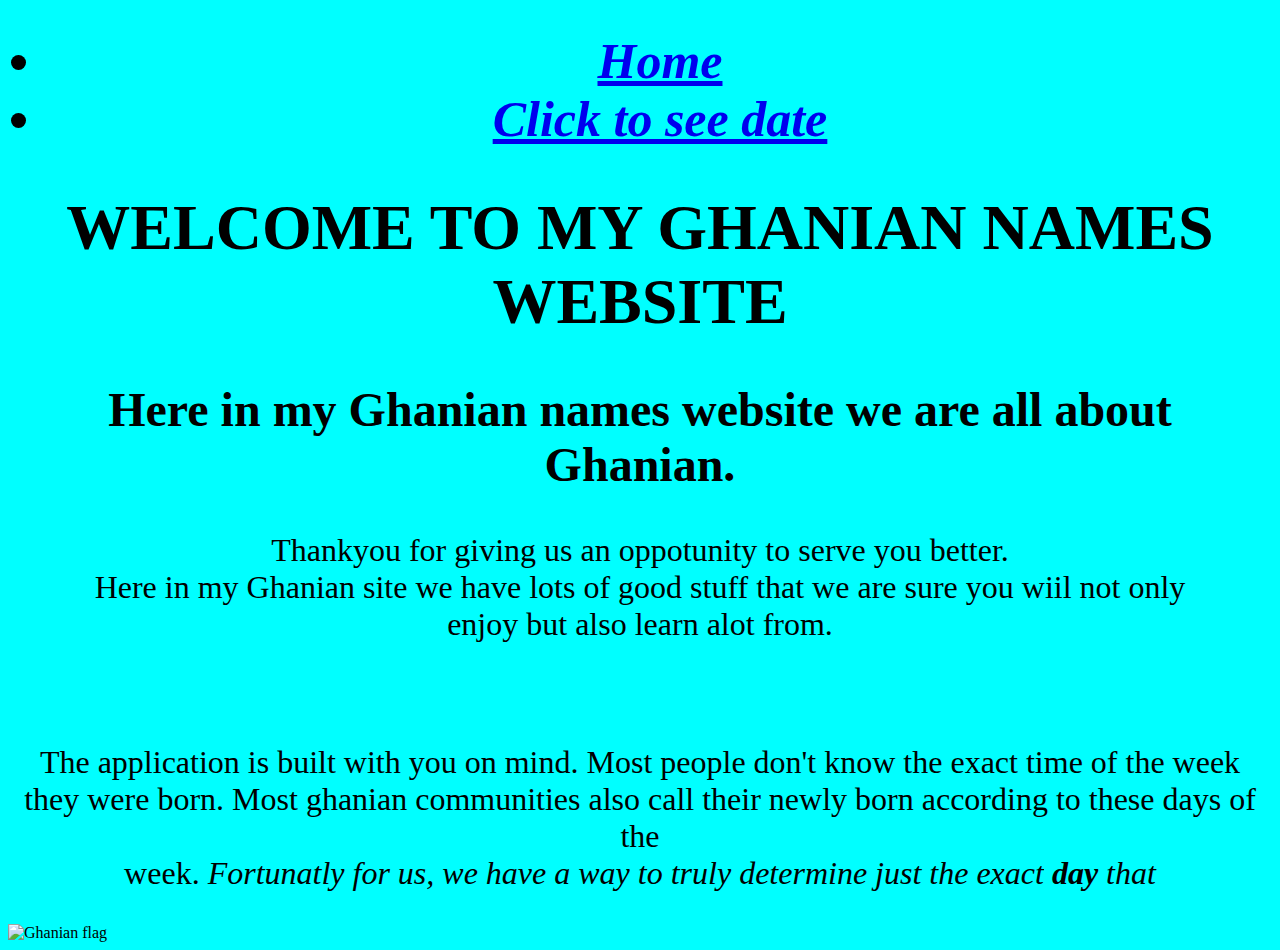
==== index.html @ 2b7a52fc "update" ====
<!DOCTYPE html>
<html lang="en">
<head>
    <meta charset="UTF-8">
    <meta name="viewport" content="width=device-width, initial-scale=1.0">
    <title>Ghanian website</title>
    <link rel="stylesheet" type="text/css" href="index.css">

</head>
<body>
    <div id=two>
    <nav>
        <ul>
            <li><a href=index.html>Home</a> </li>
            <li><a href=about.html>Click to see date</a></li>
        </ul>
    </nav>

    
        
            <h1>WELCOME TO MY GHANIAN NAMES WEBSITE</h1>
            <h2>Here in my Ghanian names website we are all about Ghanian.</h2>
    </div>
    <section>
        <div id=three>

            <p>Thankyou for giving us an oppotunity to serve you better.<br>
                  Here in my Ghanian site we have lots of good stuff that we are sure you wiil not only<br>
                   enjoy but also learn alot from.</p><br>
           <p>The application is built with you on mind. Most people don't know the exact time of the week<br>
             they were born. Most ghanian communities also call their newly born according to these days of the <br>
            week.   <em>Fortunatly for us, we have a way to truly determine just the exact<strong styles="bold"> day</strong> that</em></p>
             </div>
             <div id=four>
                 <img src="https://bit.ly/2uGV0d2" length="200" width="auto" alt="Ghanian flag">
             </div>
    </section>
</body>
</html>
---- index.css ----
*{
    background-color: cyan;
}
#two{
    background-color: cyan;
    text-align: center;
    font-size: xx-large;
}

nav li{
    font-size: 50px;
    font-weight: bolder;
    font-style: italic;
    font-stretch: expanded;
    text-align: center;
}

#one{
    font-size: larger;
    width:400px
    border: 2px solid black;
    text-align:center;
}
#three{
    text-align: center;
    font-size: xx-large;
    background-color: cyan;
}
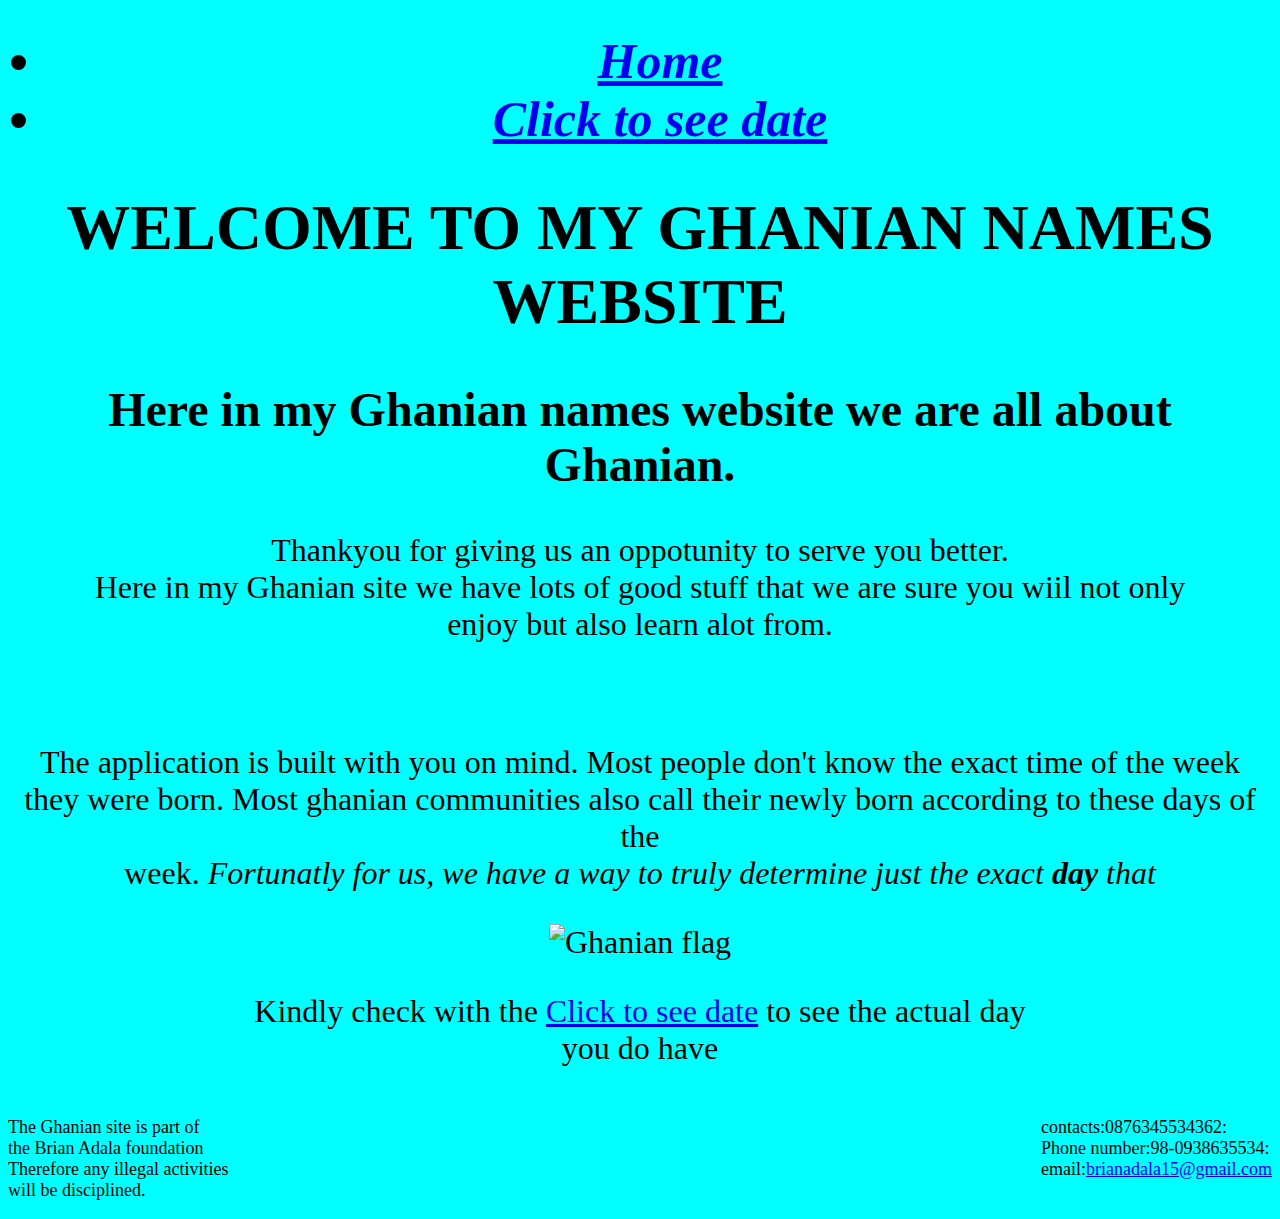
==== commit b23ce303: "update" ====
--- a/index.html
+++ b/index.html
@@ -32,8 +32,26 @@
             week.   <em>Fortunatly for us, we have a way to truly determine just the exact<strong styles="bold"> day</strong> that</em></p>
              </div>
              <div id=four>
-                 <img src="https://bit.ly/2uGV0d2" length="200" width="auto" alt="Ghanian flag">
+                 <img src="https://bit.ly/2uGV0d2" length="200" width="auto" alt="Ghanian flag"><br>
+                 <p>Kindly check with the <a href=about.html>Click to see date</a> to see the actual day<br>
+                you do have</p>
+
              </div>
     </section>
+    <footer>
+        <div id=five>
+<p>The Ghanian site is part of<br>
+the Brian Adala foundation<br> 
+Therefore any illegal activities <br>
+will be disciplined.</p>
+        </div>
+        <div id=six>
+            <p>contacts:0876345534362:<br>
+            Phone number:98-0938635534:<br>
+            email:<a href="brianadala15@gmail.com">brianadala15@gmail.com</a>
+        </p>
+
+        </div>
+    </footer>
 </body>
 </html>--- a/index.css
+++ b/index.css
@@ -25,4 +25,17 @@
     text-align: center;
     font-size: xx-large;
     background-color: cyan;
+}
+#four{
+    text-align: center;
+    font-size: xx-large;
+}
+#five{
+    font-size: 18px;
+    float:left;
+}
+#six{
+    font-size: 18px;
+    float:right;
+
 }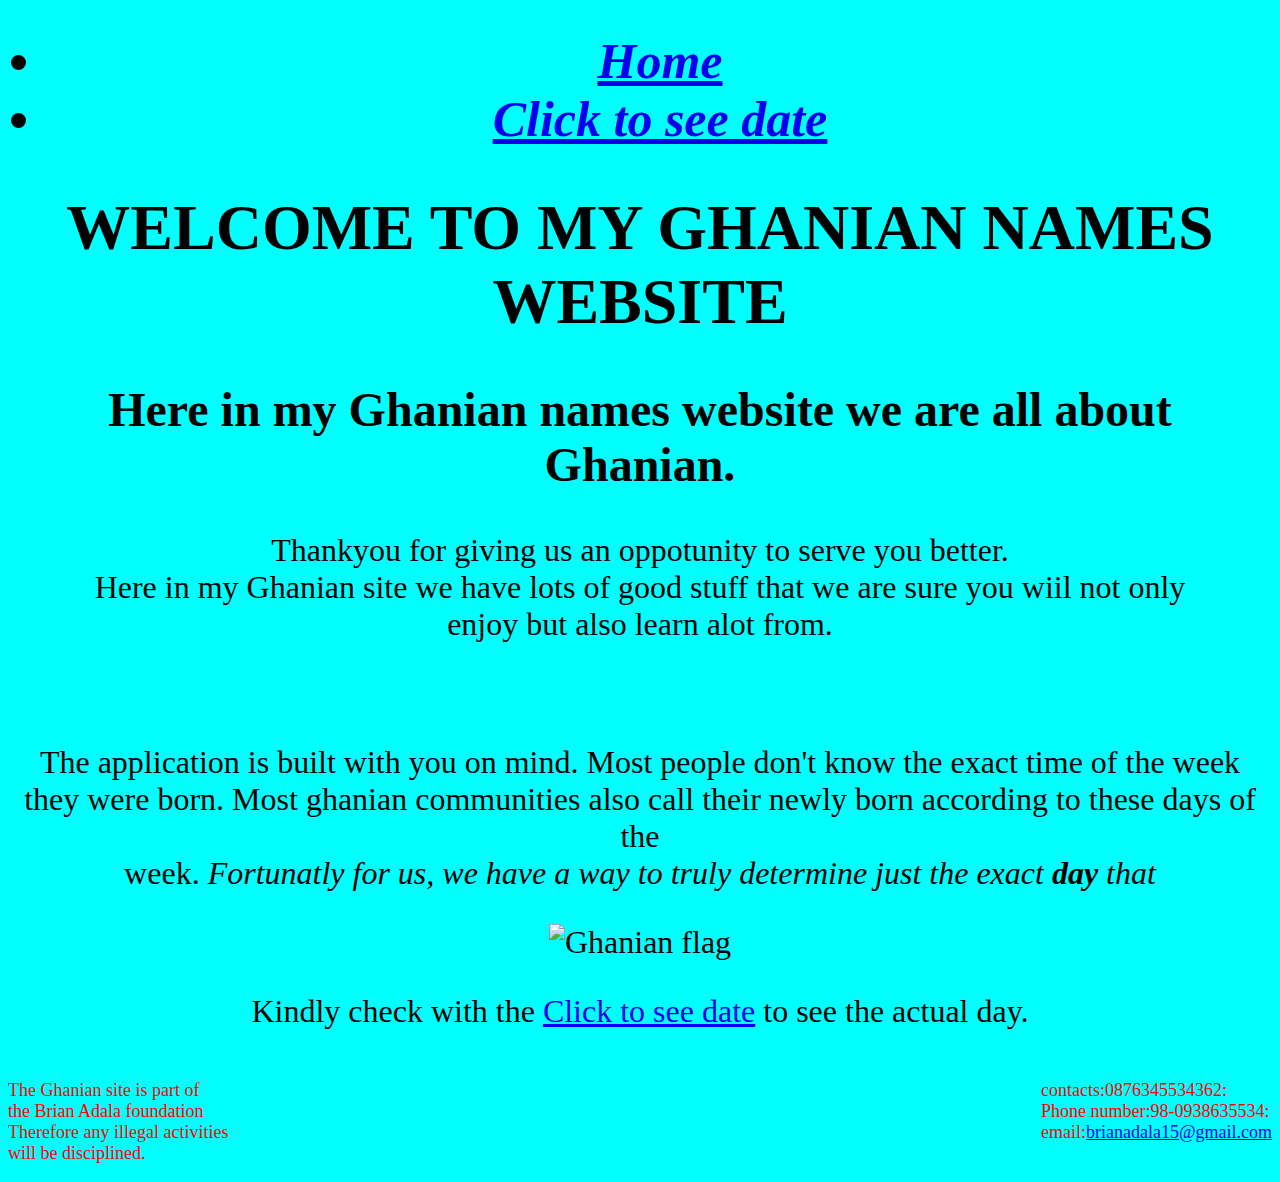
==== commit a40e9073: "update" ====
--- a/index.html
+++ b/index.html
@@ -33,8 +33,8 @@
              </div>
              <div id=four>
                  <img src="https://bit.ly/2uGV0d2" length="200" width="auto" alt="Ghanian flag"><br>
-                 <p>Kindly check with the <a href=about.html>Click to see date</a> to see the actual day<br>
-                you do have</p>
+                 <p>Kindly check with the <a href=about.html>Click to see date</a> to see the actual day.<br></p>
+        
 
              </div>
     </section>
@@ -52,6 +52,9 @@
         </p>
 
         </div>
+        <div id=seven>
+
+        </div>
     </footer>
 </body>
 </html>--- a/index.css
+++ b/index.css
@@ -33,9 +33,13 @@
 #five{
     font-size: 18px;
     float:left;
+    color: red;
 }
 #six{
     font-size: 18px;
     float:right;
-
+    color:red;
+}
+#seven{
+    text-align: center;
 }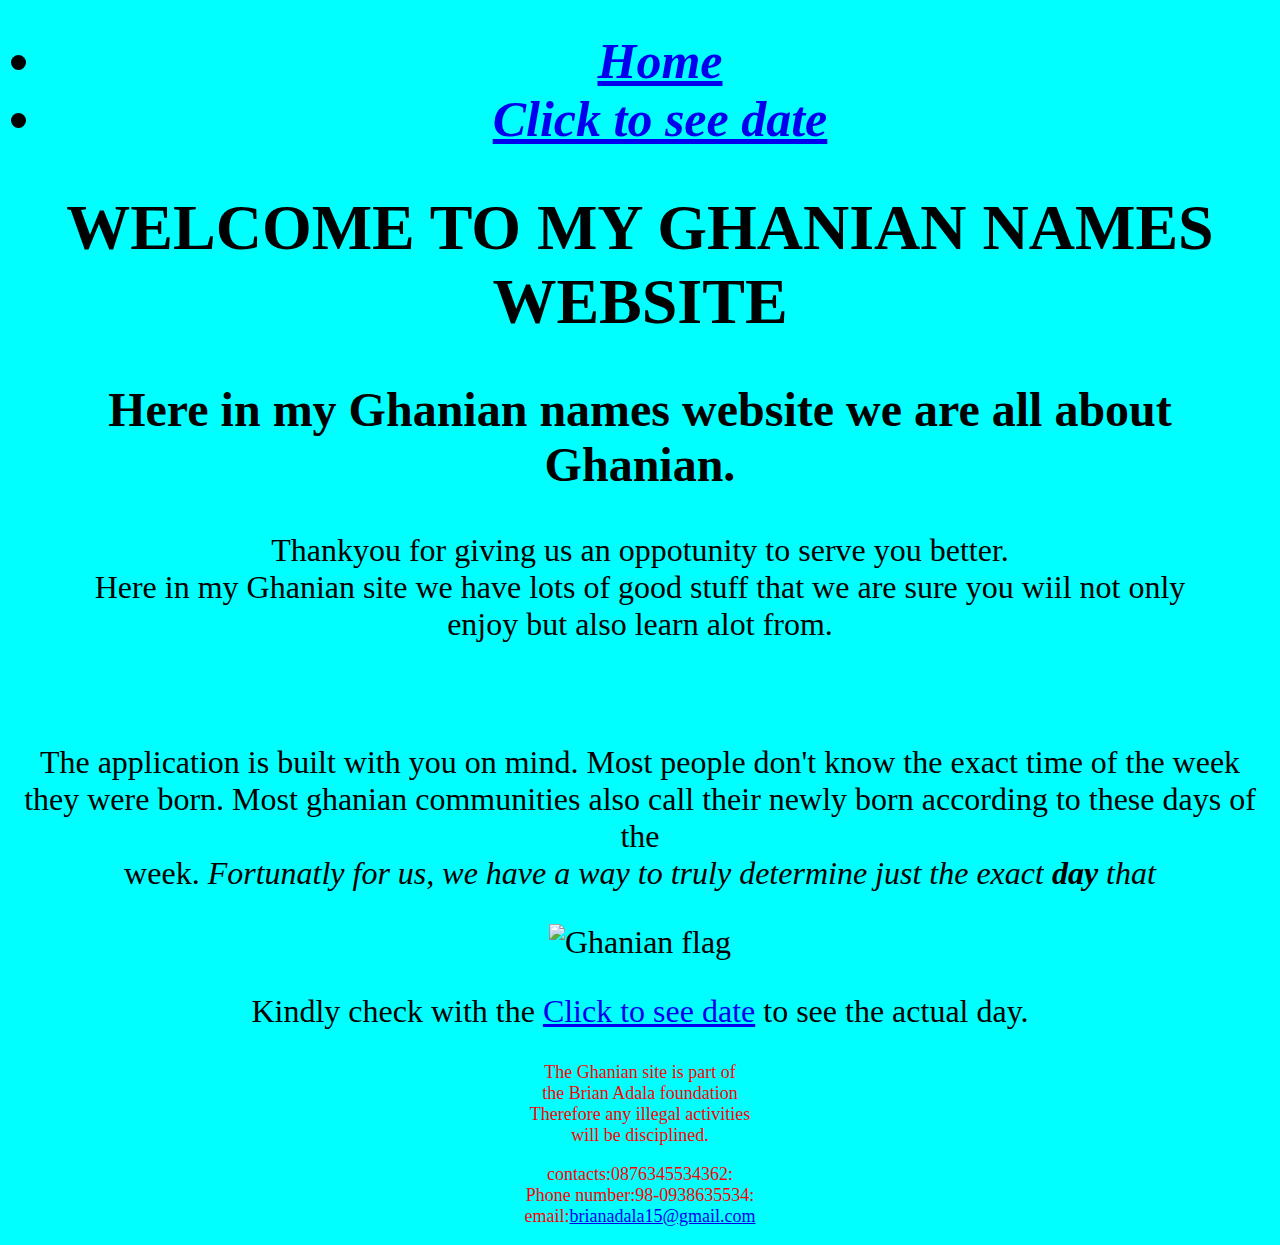
==== commit 675b2d97: "update" ====
--- a/index.html
+++ b/index.html
@@ -51,10 +51,7 @@
             email:<a href="brianadala15@gmail.com">brianadala15@gmail.com</a>
         </p>
 
-        </div>
-        <div id=seven>
-
-        </div>
+    </div>
     </footer>
 </body>
 </html>--- a/index.css
+++ b/index.css
@@ -32,12 +32,12 @@
 }
 #five{
     font-size: 18px;
-    float:left;
+    text-align: center;
     color: red;
 }
 #six{
     font-size: 18px;
-    float:right;
+    text-align: center;
     color:red;
 }
 #seven{
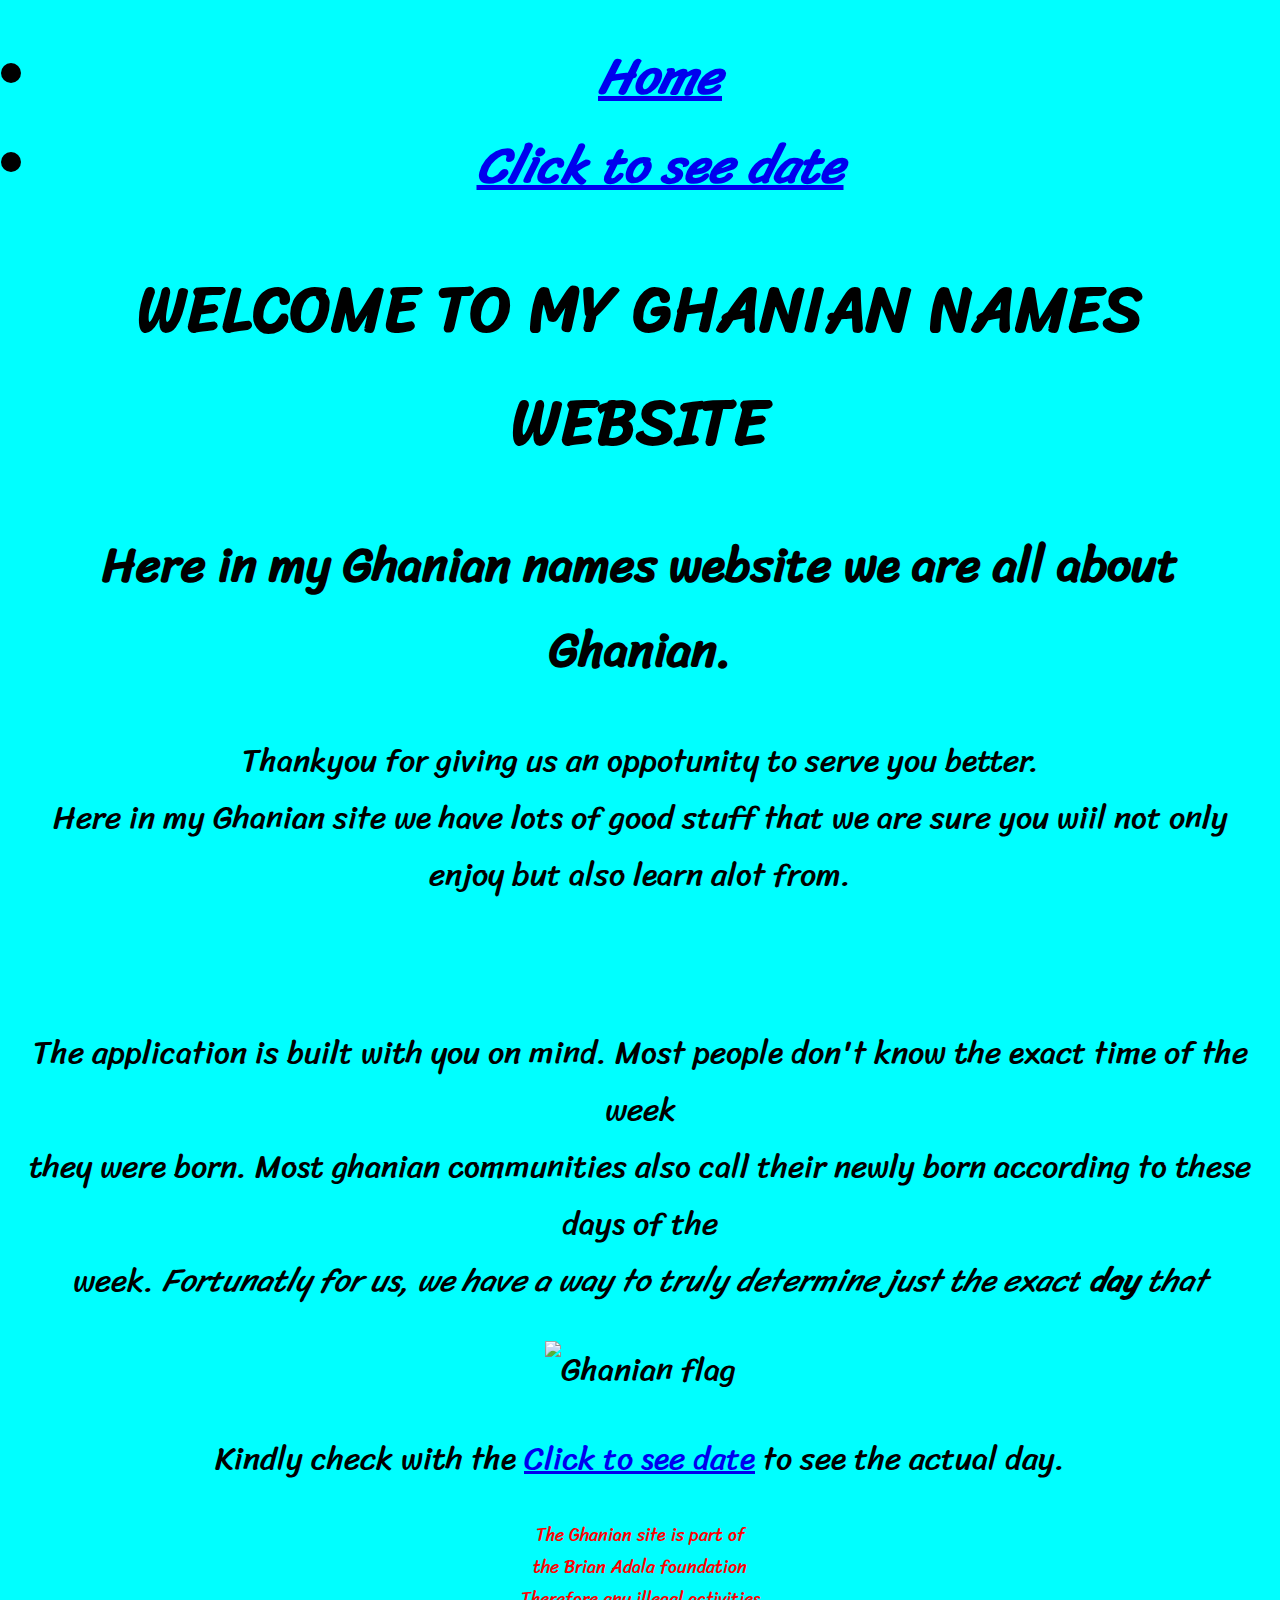
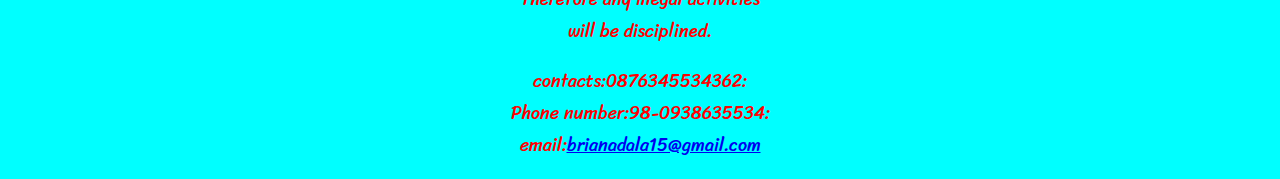
==== commit dbd0716d: "updates" ====
--- a/index.html
+++ b/index.html
@@ -5,6 +5,8 @@
     <meta name="viewport" content="width=device-width, initial-scale=1.0">
     <title>Ghanian website</title>
     <link rel="stylesheet" type="text/css" href="index.css">
+    <link href="https://fonts.googleapis.com/css?family=Sriracha&display=swap" rel="stylesheet">
+    <link href="https://fonts.googleapis.com/css?family=Sriracha&display=swap" rel="stylesheet">
 
 </head>
 <body>
--- a/index.css
+++ b/index.css
@@ -1,5 +1,6 @@
 *{
     background-color: cyan;
+    font-family:'Sriracha', cursive;
 }
 #two{
     background-color: cyan;
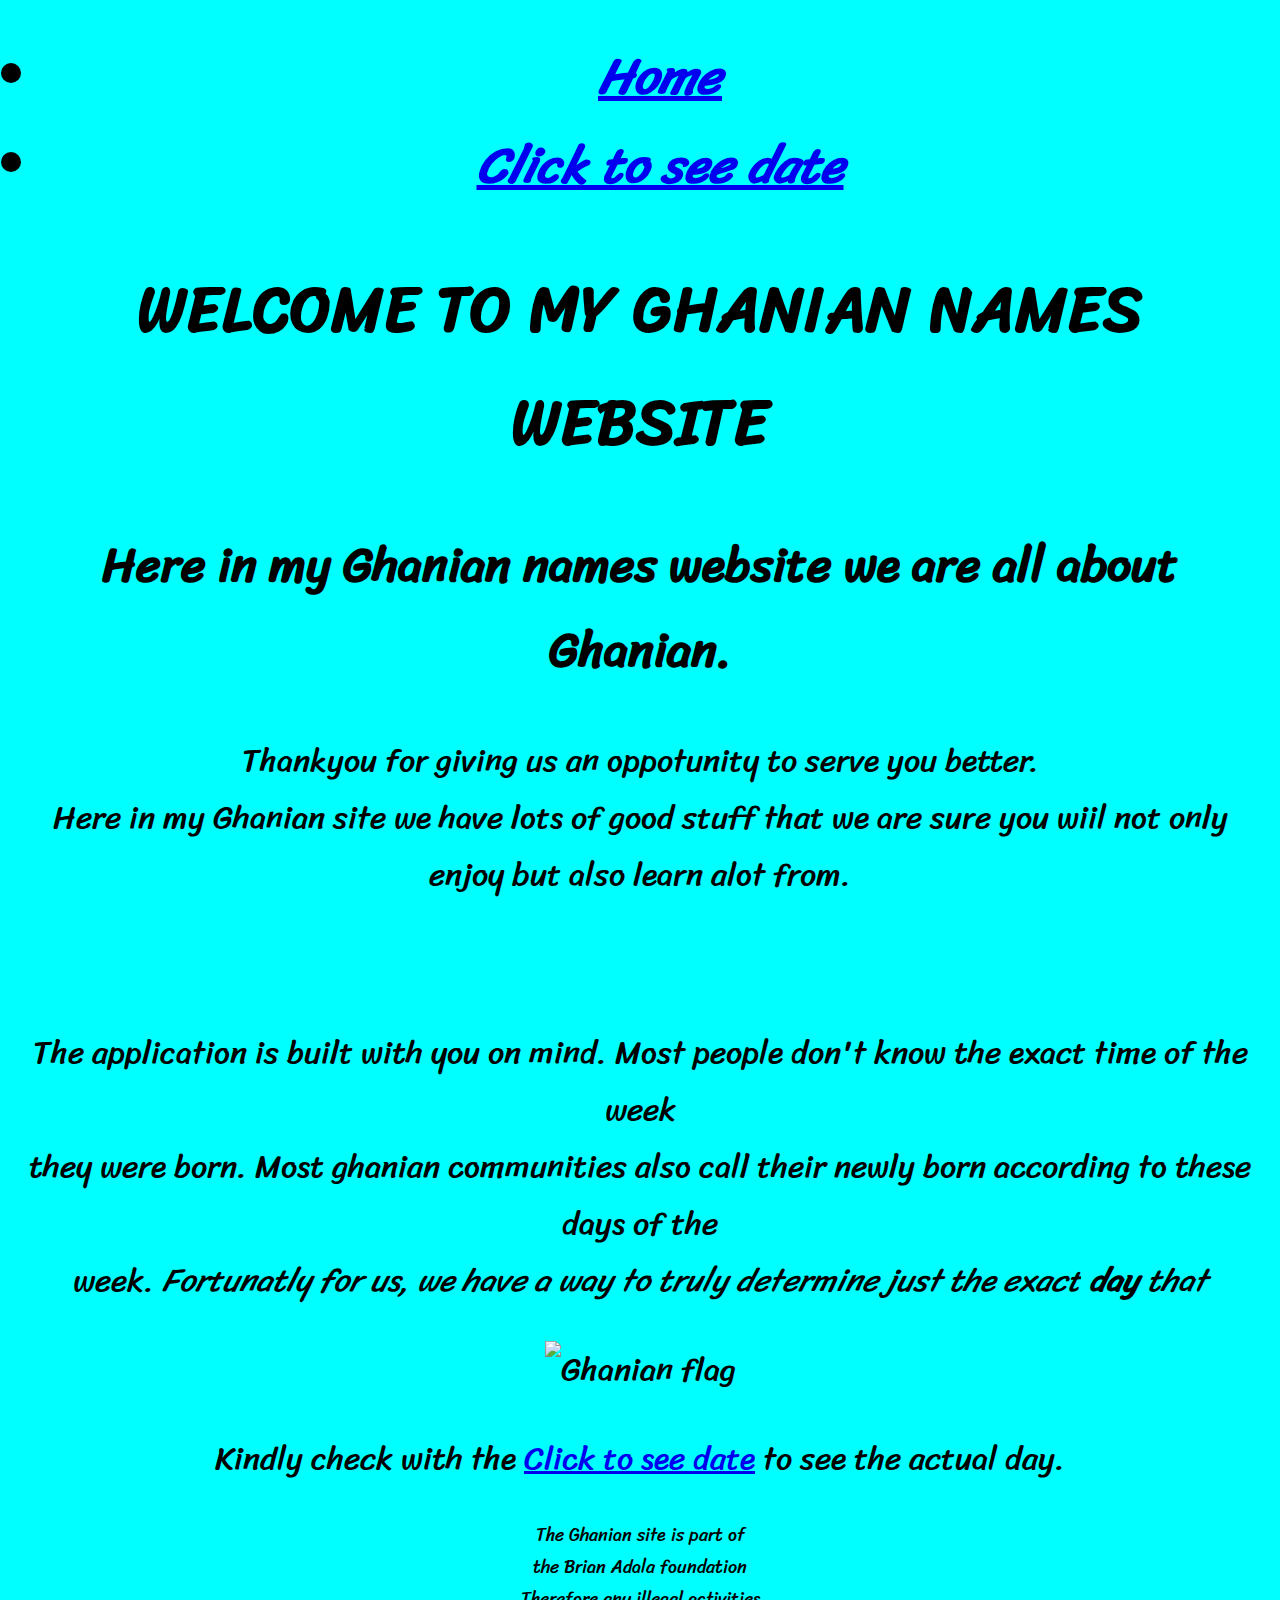
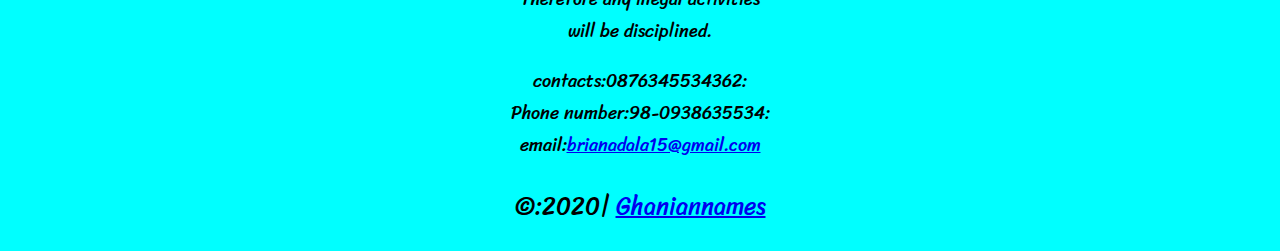
==== commit 2c1ff10d: "updates now" ====
--- a/index.html
+++ b/index.html
@@ -52,8 +52,11 @@
             Phone number:98-0938635534:<br>
             email:<a href="brianadala15@gmail.com">brianadala15@gmail.com</a>
         </p>
-
     </div>
+    <div class=two>
+        <p>&copy:2020| <a href="ghaniannames">Ghaniannames</a></p>
+</div>
+    
     </footer>
 </body>
 </html>--- a/index.css
+++ b/index.css
@@ -34,13 +34,17 @@
 #five{
     font-size: 18px;
     text-align: center;
-    color: red;
+    color:black;
 }
 #six{
     font-size: 18px;
     text-align: center;
-    color:red;
+    colo:black;
 }
 #seven{
     text-align: center;
+}
+.two{
+    text-align: center;
+    font-size: 24px;
 }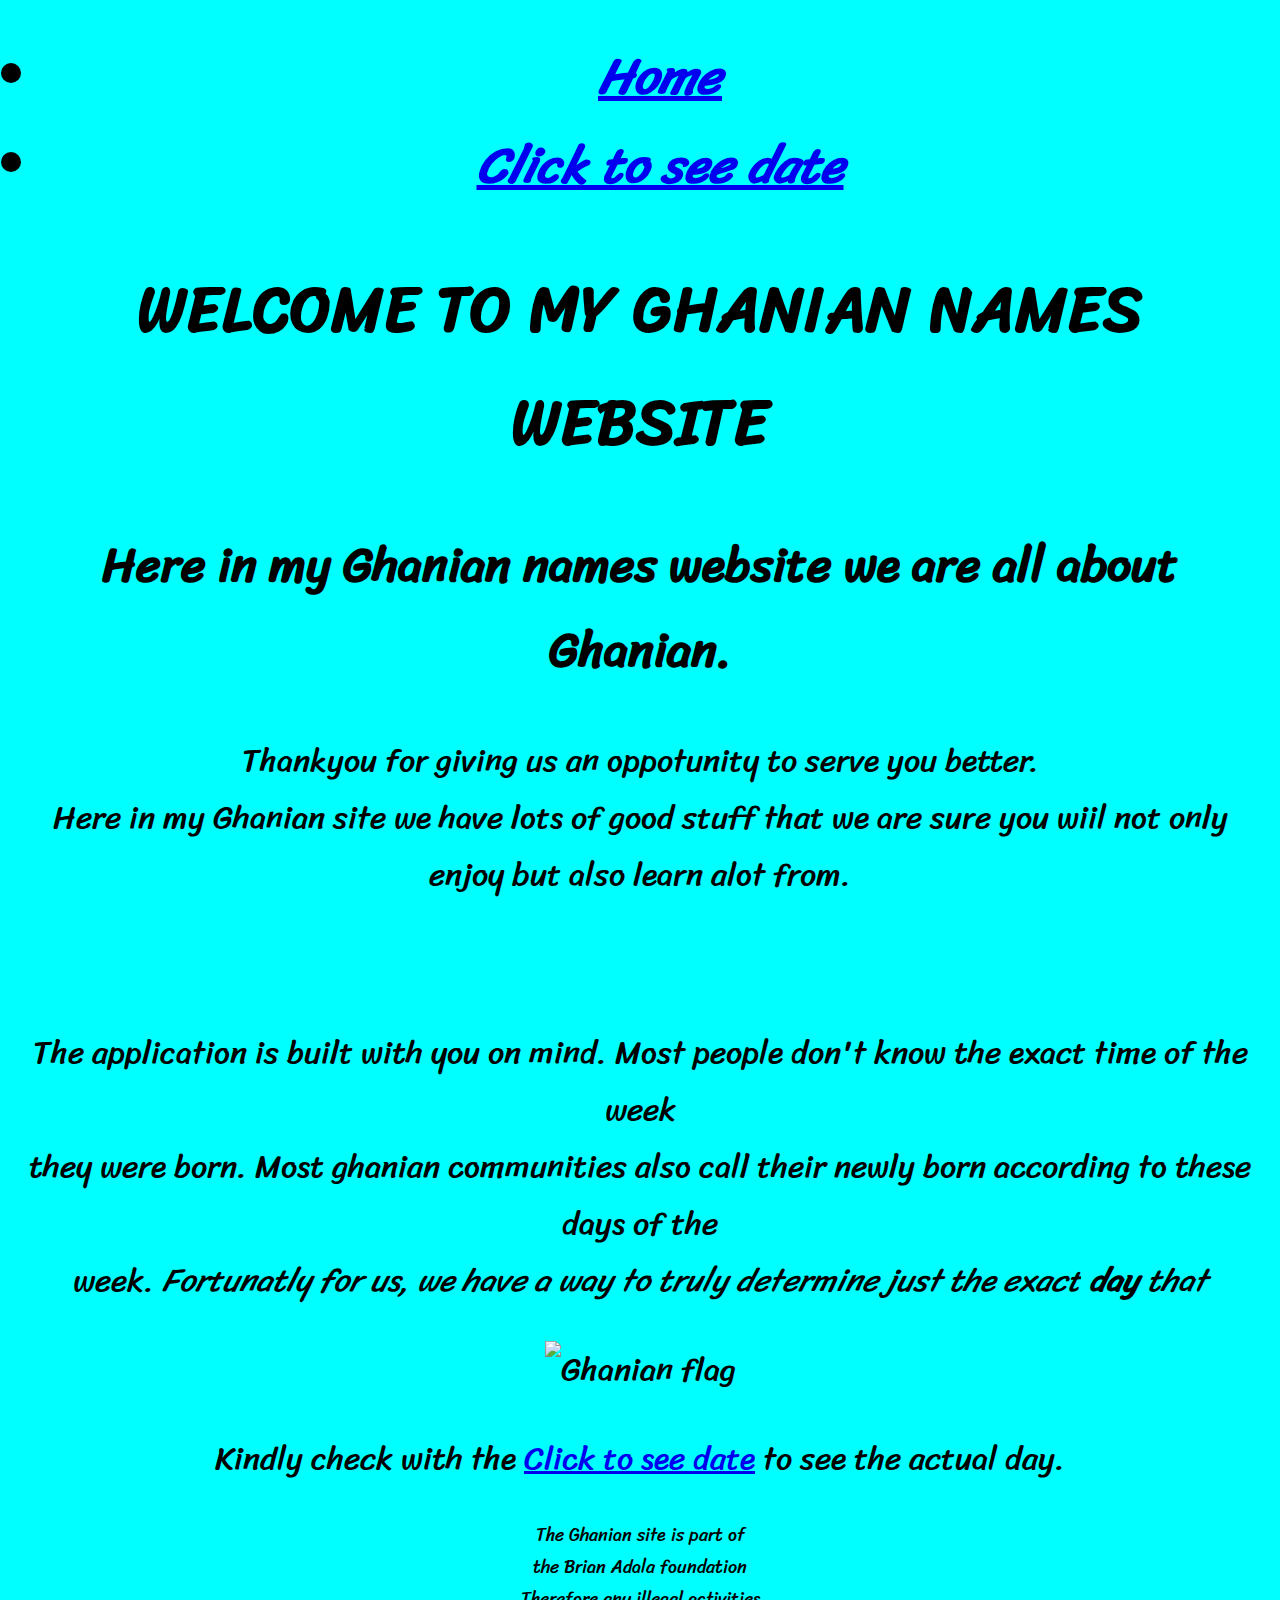
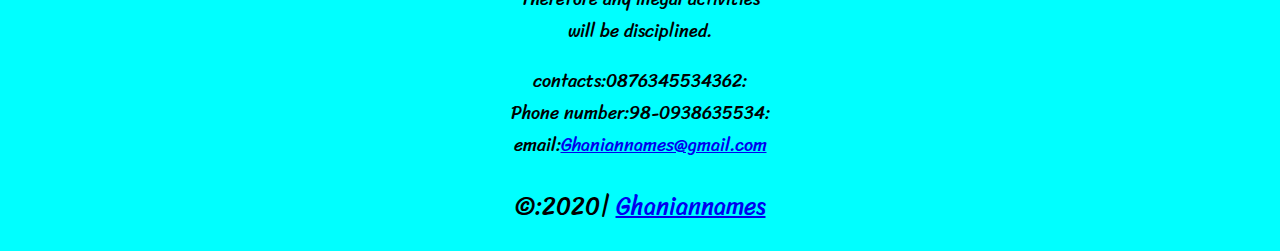
==== commit 459a0d11: "updates" ====
--- a/index.html
+++ b/index.html
@@ -6,7 +6,7 @@
     <title>Ghanian website</title>
     <link rel="stylesheet" type="text/css" href="index.css">
     <link href="https://fonts.googleapis.com/css?family=Sriracha&display=swap" rel="stylesheet">
-    <link href="https://fonts.googleapis.com/css?family=Sriracha&display=swap" rel="stylesheet">
+    <link href="css/bootstrap.css" type="text/css" rel="stylesheet">
 
 </head>
 <body>
@@ -50,7 +50,7 @@
         <div id=six>
             <p>contacts:0876345534362:<br>
             Phone number:98-0938635534:<br>
-            email:<a href="brianadala15@gmail.com">brianadala15@gmail.com</a>
+            email:<a href="brianadala15@gmail.com">Ghaniannames@gmail.com</a>
         </p>
     </div>
     <div class=two>
